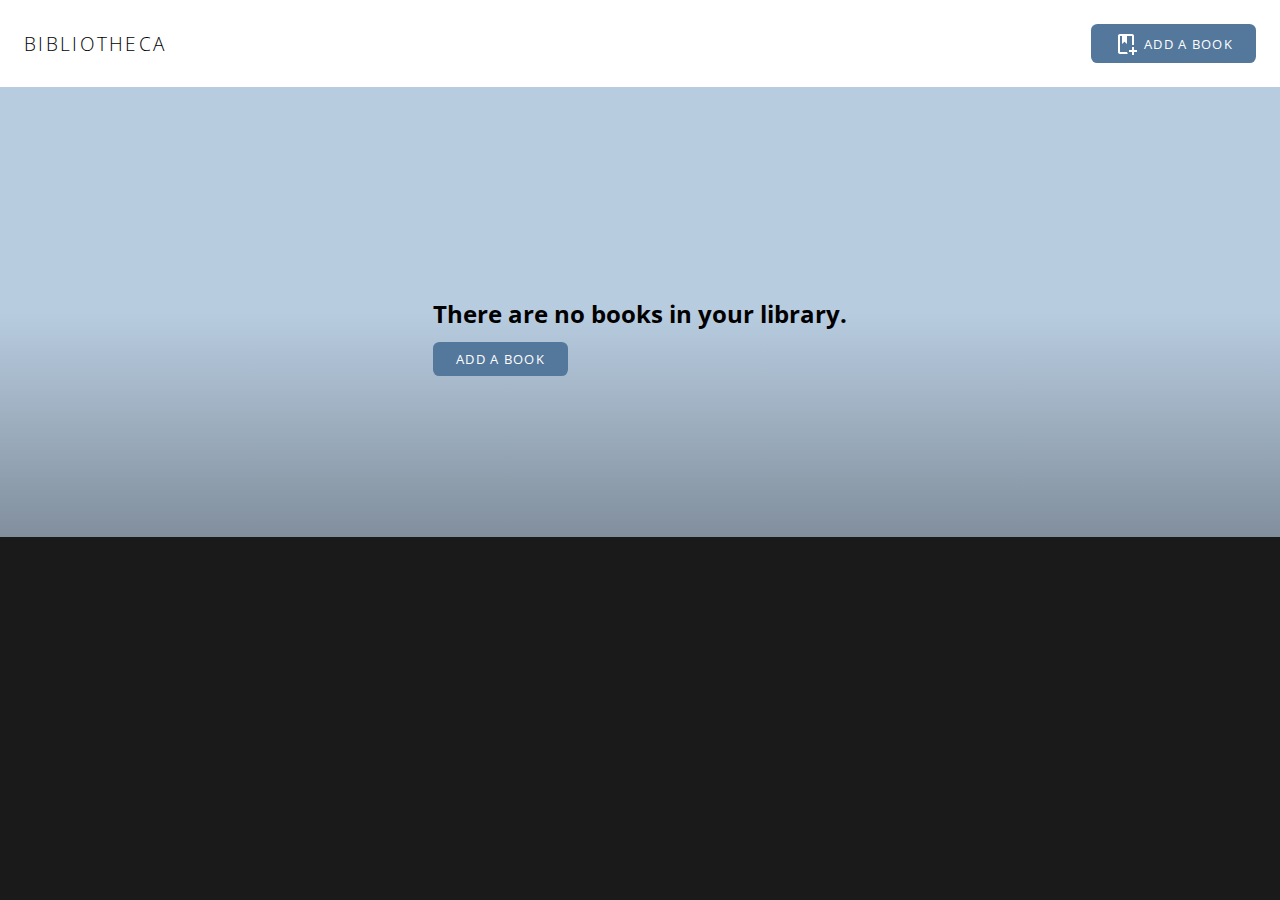
==== index.html @ cb7ed1be "initial commit" ====
<!DOCTYPE html>
<html lang="en">
<head>
	<meta charset="UTF-8">
	<meta http-equiv="X-UA-Compatible" content="IE=edge">
	<meta name="viewport" content="width=device-width, initial-scale=1.0">
	<title>Your Library</title>
	<link rel="stylesheet" href="style.css">
	<link rel="preconnect" href="https://fonts.googleapis.com"> 
	<link rel="preconnect" href="https://fonts.gstatic.com" crossorigin> 
	<link href="https://fonts.googleapis.com/css2?family=Playfair+Display&family=Open+Sans:wght@300;400;600&display=swap" rel="stylesheet">
</head>
<body>
	<header>
		<h1>Bibliotheca</h1>
		<button id="add-book" class="btn-primary"><svg width="24" height="24"><title>Add book icon</title><use href="#icon-add"></use></svg> Add a book</button>
	</header>
	<main></main>

	<!-- modals -->
	<dialog id="new-modal" aria-labelledby="new-modal-title">
		<button class="close"><span class="sr-only">close modal </span><svg width="24" height="24"><title>close icon</title><use href="#icon-close"></use></svg></button>
		<h2 id="new-modal-title">Add a Book</h2>
		<form method="dialog">
			<div class="input-box">
				<label for="title">Title</label>
				<input type="text" name="title" id="title" autofocus required>
			</div>
			<div class="input-box">
				<label for="author">Author</label>
				<input type="text" name="author" id="author" required>
			</div>
			<div class="input box">
				<label for="year">Year</label>
				<input type="text" name="year" id="year" required>
			</div>
			<fieldset>
				<legend>Read?</legend>
				<input type="radio" name="newBook-read" id="newBook-read-yes" value="true" required>
				<label for="newBook-read-yes">yes</label>
				<input type="radio" name="newBook-read" id="newBook-read-no" value="false" required>
				<label for="newBook-read-no">no</label>
			</fieldset>
			<button type="submit" class="btn-primary">Add book</button>
		</form>
	</dialog>
	<dialog id="remove-modal" aria-labelledby="remove-modal-title">
		<button class="close"><span class="sr-only">close modal </span><svg width="24" height="24"><title>close icon</title><use href="#icon-close"></use></svg></button>
		<h2 id="remove-modal-title">Remove <span class="title"></span> ?</h2>
		<form method="dialog">
			<button type="submit" class="btn-primary" autofocus>Yes</button>
			<button type="cancel" class="btn-primary">No</button>
		</form>
	</dialog>

	<!-- svg symbols -->
	<svg style="display:none;" aria-hidden="true">
		<symbol id="icon-read" viewBox="0 0 24 24">
			<path fill="currentColor" d="M23.5,17L18.5,22L15,18.5L16.5,17L18.5,19L22,15.5L23.5,17M12,9A3,3 0 0,1 15,12A3,3 0 0,1 12,15A3,3 0 0,1 9,12A3,3 0 0,1 12,9M12,4.5C17,4.5 21.27,7.61 23,12C22.75,12.65 22.44,13.26 22.08,13.85C21.5,13.5 20.86,13.25 20.18,13.12L20.82,12C19.17,8.64 15.76,6.5 12,6.5C8.24,6.5 4.83,8.64 3.18,12C4.83,15.36 8.24,17.5 12,17.5L13.21,17.43C13.07,17.93 13,18.46 13,19V19.46L12,19.5C7,19.5 2.73,16.39 1,12C2.73,7.61 7,4.5 12,4.5Z" />
		</symbol>
		<symbol id="icon-unread" viewBox="0 0 24 24">
			<path fill="currentColor" d="M2,5.27L3.28,4L20,20.72L18.73,22L15.65,18.92C14.5,19.3 13.28,19.5 12,19.5C7,19.5 2.73,16.39 1,12C1.69,10.24 2.79,8.69 4.19,7.46L2,5.27M12,9A3,3 0 0,1 15,12C15,12.35 14.94,12.69 14.83,13L11,9.17C11.31,9.06 11.65,9 12,9M12,4.5C17,4.5 21.27,7.61 23,12C22.18,14.08 20.79,15.88 19,17.19L17.58,15.76C18.94,14.82 20.06,13.54 20.82,12C19.17,8.64 15.76,6.5 12,6.5C10.91,6.5 9.84,6.68 8.84,7L7.3,5.47C8.74,4.85 10.33,4.5 12,4.5M3.18,12C4.83,15.36 8.24,17.5 12,17.5C12.69,17.5 13.37,17.43 14,17.29L11.72,15C10.29,14.85 9.15,13.71 9,12.28L5.6,8.87C4.61,9.72 3.78,10.78 3.18,12Z" />
		</symbol>
		<symbol id="icon-delete" viewBox="0 0 24 24">
			<path fill="currentColor" d="M9,3V4H4V6H5V19A2,2 0 0,0 7,21H17A2,2 0 0,0 19,19V6H20V4H15V3H9M7,6H17V19H7V6M9,8V17H11V8H9M13,8V17H15V8H13Z" />
		</symbol>
		<symbol id="icon-add" viewBox="0 0 24 24">
			<path fill="currentColor" d="M13.09 20C13.21 20.72 13.46 21.39 13.81 22H6C4.89 22 4 21.11 4 20V4C4 2.9 4.89 2 6 2H18C19.11 2 20 2.9 20 4V13.09C19.67 13.04 19.34 13 19 13C18.66 13 18.33 13.04 18 13.09V4H13V12L10.5 9.75L8 12V4H6V20H13.09M20 18V15H18V18H15V20H18V23H20V20H23V18H20Z" />
		</symbol>
		<symbol id="icon-close" viewBox="0 0 24 24">
			<path fill="currentColor" d="M19,6.41L17.59,5L12,10.59L6.41,5L5,6.41L10.59,12L5,17.59L6.41,19L12,13.41L17.59,19L19,17.59L13.41,12L19,6.41Z" />
		</symbol>
	</svg>

	<script src="scripts.js"></script>

</body>
</html>
---- style.css ----
body {
	margin: 0;
	box-sizing: border-box;
	font-family: 'Open Sans', sans-serif;
	background-color: hsl(0, 0%, 10%);
}
body *,
body *::before,
body *::after {
	box-sizing: inherit;
}
header {
	display: flex;
	justify-content: space-between;
	align-items: center;
	padding: 1.5em;
	background-color: #fff;
}
h1 {
	margin: 0;
	font-size: 1.2em;
	line-height: 1;
	text-transform: uppercase;
	font-weight: 300;
	letter-spacing: .12em;
}
button {
	border: none;
	background-color: transparent;
	font-family: inherit;
	padding: 0;
	margin: 0;
	font-size: 1em;
}
.btn-primary {
	background-color: hsl(210, 30%, 47%);
	color: #fff;
	display: flex;
	align-items: center;
	gap: .5em;
	padding: .6em 1.8em;
	border-radius: .5em;
	text-transform: uppercase;
	letter-spacing: .1em;
	font-size: .8em;
}
.shelf {
	display: flex;
	align-items: flex-end;
	padding: 3em 1.5em 0;
	background-color: hsl(210, 40%, 80%);
	background-image: linear-gradient(to bottom, hsla(0, 0%, 0%, 0) 50%, hsla(0, 0%, 0%, .3));
	overflow-x: auto;
	min-block-size: 50vh;
}
article {
	display: flex;
	flex-direction: column;
	justify-content: flex-end;
	align-items: center;
	gap: 2em;
	padding: 2em 2em 1em;
	background-image: linear-gradient(to right, hsla(0, 0%, 0%, .6) 0%, hsla(0, 0%, 0%, .2) 8%, hsla(0, 0%, 100%, .12) 50%, hsla(0, 0%, 0%, .2) 92%, hsla(0, 0%, 0%, .6) 100%);
	color: #fff;
	border-radius: .4em;
	max-inline-size: 8em;
	min-block-size: 22em;
}
article > div {
	text-align: center;
}
article h2 {
	font-size: 2.1em;
	font-weight: normal;
	line-height: 1;
	margin: 0;
	writing-mode: vertical-rl;
	font-family: 'Playfair Display', serif;
	max-inline-size: 12em;
	transform: rotate(180deg) translateX(.1em);
}
article h3 {
	font-size: .875em;
	font-weight: normal;
	line-height: 1.2;
	margin: 0;
	font-weight: normal;
}
article p {
	font-size: .625em;
	margin: .2em 0 0;
	font-weight: 300;
}
article .remove {
	margin: .625em 0 0;
	padding: .625em 0 0;
	border-block-start: .05em solid #fff;
	align-self: center;
}
article .remove button {
	display: flex;
	align-items: center;
	gap: .2em;
	background-color: transparent;
	border: none;
	color: inherit;
	padding: 0;
	font-size: .625em;
	line-height: 1;
	margin: 0 auto;
}
article .remove button svg {
	display: block;
	inline-size: 1.8em;
	block-size: auto;
}
/* read/unread */
input {
	font-family: inherit;
	font-size: 1em;
}
article form {
	text-align: center;
}
article fieldset {
	margin: .625em 0 0;
	padding: .625em 0 0;
	border: 0;
	border-block-start: .05em solid #fff;
	min-inline-size: 3.5em;
	display: flex;
	gap: .125em .25em;
	justify-content: center;
	flex-wrap: wrap;
}
article legend {
	float: left;
	font-size: .625em;
	inline-size: 100%;
	padding: 0;
}
article input[type="radio"] {
	-webkit-appearance: none;
	appearance: none;
	background-color: #fff;
	margin: 0;
	display: none;
}
article input[type="radio"] + label svg {
	display: block;
	inline-size: 1.5em;
	block-size: auto;
}
article input[type="radio"]:not(:checked) + label {
	opacity: .4;
}
/* background colors */
article:nth-of-type(10n + 1) {
	background-color: hsl(0, 40%, 40%);
}
article:nth-of-type(10n + 7) {
	background-color: hsl(36, 40%, 40%);
}
article:nth-of-type(10n + 3) {
	background-color: hsl(72, 40%, 40%);
}
article:nth-of-type(10n + 8) {
	background-color: hsl(108, 40%, 40%);
}
article:nth-of-type(10n + 5) {
	background-color: hsl(144, 40%, 40%);
}
article:nth-of-type(10n + 10) {
	background-color: hsl(180, 40%, 40%);
}
article:nth-of-type(10n + 2) {
	background-color: hsl(216, 40%, 40%);
}
article:nth-of-type(10n + 4) {
	background-color: hsl(252, 40%, 40%);
}
article:nth-of-type(10n + 9) {
	background-color: hsl(288, 40%, 40%);
}
article:nth-of-type(10n + 6) {
	background-color: hsl(324, 40%, 40%);
}
.sr-only {
	position: absolute!important;
	inline-size: 1px!important;
	block-size: 1px!important;
	padding: 0!important;
	margin: -1px!important;
	overflow: hidden!important;
	clip: rect(0,0,0,0)!important;
	white-space: nowrap!important;
	border: 0!important;
}
dialog::backdrop {
	background-color: hsla(0,0%,0%,.6);
	backdrop-filter: blur(.25em);
	transition: backdrop-filter .5s ease;
}
html:has(dialog[open]) {
	overflow: hidden;
}
/* dialogs */
dialog {
	border: none;
	padding: 1.5em;
	border-radius: 1em;
	box-shadow: 0 1em 2em hsla(0, 0%, 0%, .5);
	inline-size: min(20em, 80%);
	background-color: hsl(210, 40%, 90%);
}
button.close {
	float: right;
}
button.close svg {
	display: block;
	inline-size: 1.5em;
	block-size: auto;
}
#new-modal form {
	display: grid;
	gap: 1.5em;
}
dialog h2 {
	margin: 0 0 1.25em;
	font-weight: 600;
	text-transform: uppercase;
	font-size: 1.2em;
	line-height: 1.2;
}
dialog h2 .title {
	text-transform: none;
	letter-spacing: normal;
}
dialog label {
	font-size: .8em;
	font-weight: 300;
}
dialog .input-box label {
	display: block;
	margin-block-end: .2em;
}
dialog input[type="text"] {
	inline-size: 100%;
	border: none;
	padding: .4em .6em;
}
dialog :not(.input-box) > label {
	margin-inline-end: 1em;
}
dialog fieldset {
	inline-size: 100%;
	border: none;
	padding: 0;
}
dialog fieldset legend {
	font-size: .8em;
}
dialog form button {
	background-color: hsl(210, 30%, 47%);
	color: #fff;
	display: flex;
	align-items: center;
	gap: .5em;
	padding: .6em 1.8em;
	border-radius: .5em;
	text-transform: uppercase;
	letter-spacing: .1em;
	font-size: .8em;
	justify-self: start;
}
#remove-modal form {
	display: flex;
	gap: 1em;
}
/* empty shelf */
.empty {
	align-self: center;
	margin: 0 auto;
}
.empty h2 {
	margin: 0 0 .5em 0;
	font-size: 1.5em;
}
@media (hover : hover) {
	#add-book,
	dialog form button {
		transition: background-color .2s;
	}
	#add-book:hover,
	dialog form button:hover {
		cursor: pointer;
		background-color: hsl(210, 30%, 40%);
	}
	button {
		cursor: pointer;
	}
}
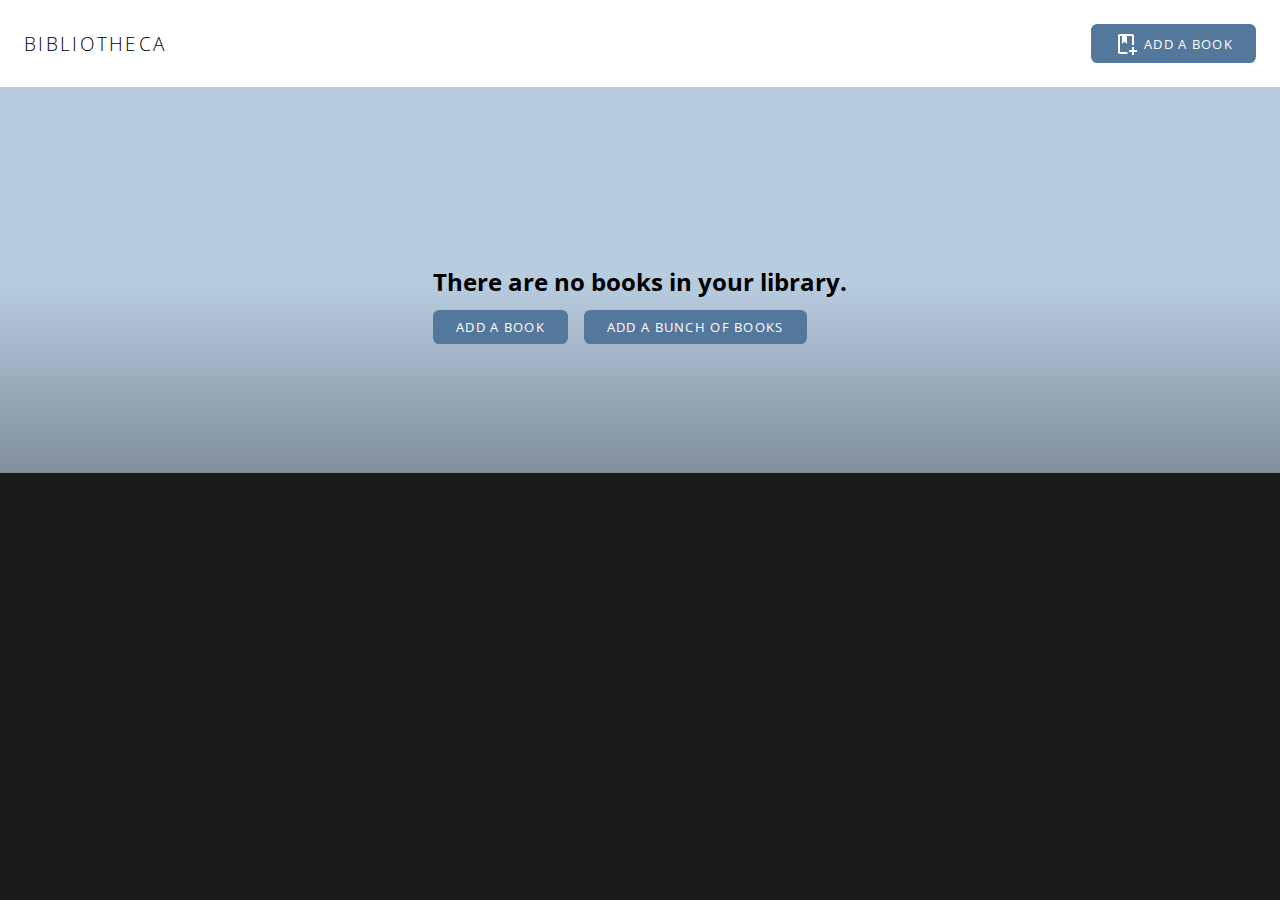
==== commit 19cd2220: "add categories and color tweaks" ====
--- a/index.html
+++ b/index.html
@@ -30,9 +30,16 @@
 				<label for="author">Author</label>
 				<input type="text" name="author" id="author" required>
 			</div>
-			<div class="input box">
+			<div class="input-box">
 				<label for="year">Year</label>
 				<input type="text" name="year" id="year" required>
+			</div>
+			<div class="input-box">
+				<label for="category">Category</label>
+				<select name="category" id="category" required>
+					<option>Fiction</option>
+					<option>Non Fiction</option>
+				</select>
 			</div>
 			<fieldset>
 				<legend>Read?</legend>
--- a/style.css
+++ b/style.css
@@ -43,6 +43,22 @@
 	text-transform: uppercase;
 	letter-spacing: .1em;
 	font-size: .8em;
+}
+.category {
+	position: relative;
+}
+.category > h2 {
+	position: absolute;
+	margin: 0 0 1em 1.5em;
+	bottom: 0;
+	line-height: 1;
+	background-color: #fff;
+	font-size: 1em;
+	font-weight: normal;
+	text-transform: uppercase;
+	letter-spacing: .12em;
+	padding: 1em 2em;
+	border-radius: 0 0 .5em .5em;
 }
 .shelf {
 	display: flex;
@@ -51,40 +67,43 @@
 	background-color: hsl(210, 40%, 80%);
 	background-image: linear-gradient(to bottom, hsla(0, 0%, 0%, 0) 50%, hsla(0, 0%, 0%, .3));
 	overflow-x: auto;
+	scroll-snap-type: x mandatory;
+	scroll-padding: 1.5em;
 	min-block-size: 50vh;
+	border-block-end: 4em solid hsl(0, 0%, 10%);
+}
+.shelf > h2 {
+	position: absolute;
 }
 article {
-	display: flex;
-	flex-direction: column;
-	justify-content: flex-end;
-	align-items: center;
+	display: grid;
 	gap: 2em;
-	padding: 2em 2em 1em;
+	padding-block: 2em 1em;
+	padding-inline: 2em;
 	background-image: linear-gradient(to right, hsla(0, 0%, 0%, .6) 0%, hsla(0, 0%, 0%, .2) 8%, hsla(0, 0%, 100%, .12) 50%, hsla(0, 0%, 0%, .2) 92%, hsla(0, 0%, 0%, .6) 100%);
-	color: #fff;
 	border-radius: .4em;
-	max-inline-size: 8em;
-	min-block-size: 22em;
+	scroll-snap-align: start;
 }
 article > div {
 	text-align: center;
 }
-article h2 {
+article h3 {
+	justify-self: center;
 	font-size: 2.1em;
 	font-weight: normal;
-	line-height: 1;
+	line-height: 1.1;
 	margin: 0;
 	writing-mode: vertical-rl;
 	font-family: 'Playfair Display', serif;
-	max-inline-size: 12em;
+	max-inline-size: 14em;
+	min-inline-size: 6em;
 	transform: rotate(180deg) translateX(.1em);
 }
-article h3 {
+article h4 {
 	font-size: .875em;
 	font-weight: normal;
 	line-height: 1.2;
 	margin: 0;
-	font-weight: normal;
 }
 article p {
 	font-size: .625em;
@@ -94,7 +113,7 @@
 article .remove {
 	margin: .625em 0 0;
 	padding: .625em 0 0;
-	border-block-start: .05em solid #fff;
+	border-block-start: .05em solid currentColor;
 	align-self: center;
 }
 article .remove button {
@@ -126,7 +145,7 @@
 	margin: .625em 0 0;
 	padding: .625em 0 0;
 	border: 0;
-	border-block-start: .05em solid #fff;
+	border-block-start: .05em solid currentColor;
 	min-inline-size: 3.5em;
 	display: flex;
 	gap: .125em .25em;
@@ -155,35 +174,84 @@
 	opacity: .4;
 }
 /* background colors */
-article:nth-of-type(10n + 1) {
-	background-color: hsl(0, 40%, 40%);
-}
-article:nth-of-type(10n + 7) {
-	background-color: hsl(36, 40%, 40%);
-}
-article:nth-of-type(10n + 3) {
-	background-color: hsl(72, 40%, 40%);
-}
-article:nth-of-type(10n + 8) {
-	background-color: hsl(108, 40%, 40%);
-}
-article:nth-of-type(10n + 5) {
-	background-color: hsl(144, 40%, 40%);
-}
-article:nth-of-type(10n + 10) {
-	background-color: hsl(180, 40%, 40%);
-}
-article:nth-of-type(10n + 2) {
-	background-color: hsl(216, 40%, 40%);
-}
-article:nth-of-type(10n + 4) {
-	background-color: hsl(252, 40%, 40%);
-}
-article:nth-of-type(10n + 9) {
-	background-color: hsl(288, 40%, 40%);
-}
-article:nth-of-type(10n + 6) {
-	background-color: hsl(324, 40%, 40%);
+article.color-1 {
+	background-color: hsl(0, 0%, 98%);
+}
+article.color-1 h3 {
+	color: hsl(198, 51%, 49%);
+}
+article.color-2 {
+	background-color: hsl(34, 72%, 79%);
+}
+article.color-2 h3 {
+	color: hsl(84, 4%, 40%);
+}
+article.color-3 {
+	background-color: hsl(44, 24%, 78%);
+}
+article.color-3 h3 {
+	color: hsl(69, 9%, 30%);
+}
+article.color-4 {
+	background-color: hsl(173, 19%, 26%);
+	color: #fff;
+}
+article.color-4 h3 {
+	color: hsl(172, 55%, 92%);
+}
+article.color-5 {
+	background-color: hsl(346, 83%, 66%);
+}
+article.color-5 h3 {
+	color: hsl(342, 84%, 12%);
+}
+article.color-6 {
+	background-color: hsl(209, 29%, 41%);
+	color: #fff;
+}
+article.color-6 h3 {
+	color: hsl(195, 50%, 76%);
+}
+article.color-7 {
+	background-color: hsl(202, 21%, 26%);
+	color: #fff;
+}
+article.color-7 h3 {
+	color: hsl(27, 16%, 55%);
+}
+article.color-8 {
+	background-color: hsl(48, 77%, 81%);
+}
+article.color-8 h3 {
+	color: hsl(180, 5%, 22%);
+}
+article.color-9 {
+	background-color: hsl(353, 34%, 32%);
+	color: #fff;
+}
+article.color-9 h3 {
+	color: hsl(357, 45%, 75%);
+}
+article.color-10 {
+	background-color: hsl(344, 26%, 20%);
+	color: #fff;
+}
+article.color-10 h3 {
+	color: hsl(344, 42%, 65%);
+}
+article.color-11 {
+	background-color: hsl(0, 0%, 16%);
+	color: #fff;
+}
+article.color-11 h3 {
+	color: hsl(102, 44%, 73%);
+}
+article.color-12 {
+	background-color: hsl(125, 19%, 25%);
+	color: #fff;
+}
+article.color-12 h3 {
+	color: hsl(98, 17%, 63%);
 }
 .sr-only {
 	position: absolute!important;
@@ -223,7 +291,7 @@
 }
 #new-modal form {
 	display: grid;
-	gap: 1.5em;
+	gap: 1em;
 }
 dialog h2 {
 	margin: 0 0 1.25em;
@@ -251,6 +319,14 @@
 }
 dialog :not(.input-box) > label {
 	margin-inline-end: 1em;
+}
+dialog select {
+	display: block;
+	background-color: #fff;
+	border: none;
+	padding: .4em .6em;
+	border-radius: .4em;
+	font-size: 1em;
 }
 dialog fieldset {
 	inline-size: 100%;
@@ -286,17 +362,18 @@
 	margin: 0 0 .5em 0;
 	font-size: 1.5em;
 }
+.empty .btn-box {
+	display: flex;
+	gap: 1em;
+}
 @media (hover : hover) {
-	#add-book,
-	dialog form button {
-		transition: background-color .2s;
-	}
-	#add-book:hover,
-	dialog form button:hover {
-		cursor: pointer;
-		background-color: hsl(210, 30%, 40%);
-	}
 	button {
 		cursor: pointer;
 	}
+	.btn-primary {
+		transition: background-color .2s;
+	}
+	.btn-primary:hover {
+		background-color: hsl(210, 30%, 40%);
+	}
 }